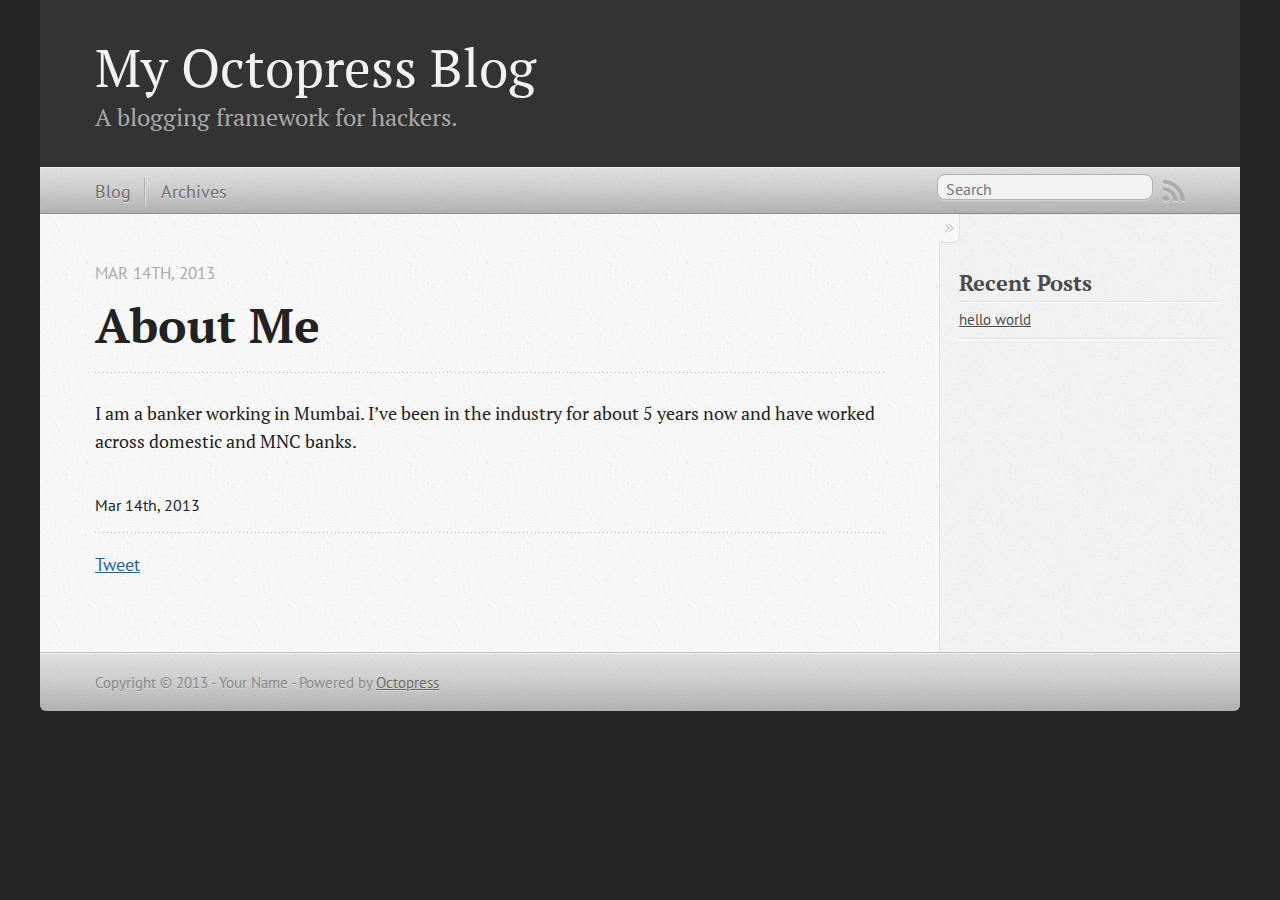
==== about-me/index.html @ 6d22d5fd "Site updated at 2013-03-14 14:47:26 UTC" ====
<!DOCTYPE html>
<!--[if IEMobile 7 ]><html class="no-js iem7"><![endif]-->
<!--[if lt IE 9]><html class="no-js lte-ie8"><![endif]-->
<!--[if (gt IE 8)|(gt IEMobile 7)|!(IEMobile)|!(IE)]><!--><html class="no-js" lang="en"><!--<![endif]-->
<head>
  <meta charset="utf-8">
  <title>About Me - My Octopress Blog</title>
  <meta name="author" content="Your Name">

  
  <meta name="description" content="About Me Mar 14th, 2013 I am a banker working in Mumbai. I&#8217;ve been in the industry for about 5 years now and have worked across
domestic and &hellip;">
  

  <!-- http://t.co/dKP3o1e -->
  <meta name="HandheldFriendly" content="True">
  <meta name="MobileOptimized" content="320">
  <meta name="viewport" content="width=device-width, initial-scale=1">

  
  <link rel="canonical" href="http://amp101.github.com/about-me">
  <link href="/favicon.png" rel="icon">
  <link href="/stylesheets/screen.css" media="screen, projection" rel="stylesheet" type="text/css">
  <link href="/atom.xml" rel="alternate" title="My Octopress Blog" type="application/atom+xml">
  <script src="/javascripts/modernizr-2.0.js"></script>
  <script src="//ajax.googleapis.com/ajax/libs/jquery/1.9.1/jquery.min.js"></script>
  <script>!window.jQuery && document.write(unescape('%3Cscript src="./javascripts/lib/jquery.min.js"%3E%3C/script%3E'))</script>
  <script src="/javascripts/octopress.js" type="text/javascript"></script>
  <!--Fonts from Google"s Web font directory at http://google.com/webfonts -->
<link href="http://fonts.googleapis.com/css?family=PT+Serif:regular,italic,bold,bolditalic" rel="stylesheet" type="text/css">
<link href="http://fonts.googleapis.com/css?family=PT+Sans:regular,italic,bold,bolditalic" rel="stylesheet" type="text/css">

  

</head>

<body   >
  <header role="banner"><hgroup>
  <h1><a href="/">My Octopress Blog</a></h1>
  
    <h2>A blogging framework for hackers.</h2>
  
</hgroup>

</header>
  <nav role="navigation"><ul class="subscription" data-subscription="rss">
  <li><a href="/atom.xml" rel="subscribe-rss" title="subscribe via RSS">RSS</a></li>
  
</ul>
  
<form action="http://google.com/search" method="get">
  <fieldset role="search">
    <input type="hidden" name="q" value="site:amp101.github.com" />
    <input class="search" type="text" name="q" results="0" placeholder="Search"/>
  </fieldset>
</form>
  
<ul class="main-navigation">
  <li><a href="/">Blog</a></li>
  <li><a href="/blog/archives">Archives</a></li>
</ul>

</nav>
  <div id="main">
    <div id="content">
      <div>
<article role="article">
  
  <header>
    <h1 class="entry-title">About Me</h1>
    <p class="meta">








  


<time datetime="2013-03-14T20:15:00+05:30" pubdate data-updated="true">Mar 14<span>th</span>, 2013</time></p>
  </header>
  
  <p>I am a banker working in Mumbai. I&#8217;ve been in the industry for about 5 years now and have worked across
domestic and MNC banks.</p>

  
    <footer>
      <p class="meta">
        
        








  


<time datetime="2013-03-14T20:15:00+05:30" pubdate data-updated="true">Mar 14<span>th</span>, 2013</time>
        
      </p>
      
        <div class="sharing">
  
  <a href="http://twitter.com/share" class="twitter-share-button" data-url="http://amp101.github.com/about-me/index.html" data-via="" data-counturl="http://amp101.github.com/about-me/index.html" >Tweet</a>
  
  
  
</div>

      
    </footer>
  
</article>

</div>

<aside class="sidebar">
  
    <section>
  <h1>Recent Posts</h1>
  <ul id="recent_posts">
    
      <li class="post">
        <a href="/blog/2013/03/14/hello-world/">hello world</a>
      </li>
    
  </ul>
</section>





  
</aside>


    </div>
  </div>
  <footer role="contentinfo"><p>
  Copyright &copy; 2013 - Your Name -
  <span class="credit">Powered by <a href="http://octopress.org">Octopress</a></span>
</p>

</footer>
  







  <script type="text/javascript">
    (function(){
      var twitterWidgets = document.createElement('script');
      twitterWidgets.type = 'text/javascript';
      twitterWidgets.async = true;
      twitterWidgets.src = 'http://platform.twitter.com/widgets.js';
      document.getElementsByTagName('head')[0].appendChild(twitterWidgets);
    })();
  </script>





</body>
</html>
---- stylesheets/screen.css ----
html,body,div,span,applet,object,iframe,h1,h2,h3,h4,h5,h6,p,blockquote,pre,a,abbr,acronym,address,big,cite,code,del,dfn,em,img,ins,kbd,q,s,samp,small,strike,strong,sub,sup,tt,var,b,u,i,center,dl,dt,dd,ol,ul,li,fieldset,form,label,legend,table,caption,tbody,tfoot,thead,tr,th,td,article,aside,canvas,details,embed,figure,figcaption,footer,header,hgroup,menu,nav,output,ruby,section,summary,time,mark,audio,video{margin:0;padding:0;border:0;font:inherit;font-size:100%;vertical-align:baseline}html{line-height:1}ol,ul{list-style:none}table{border-collapse:collapse;border-spacing:0}caption,th,td{text-align:left;font-weight:normal;vertical-align:middle}q,blockquote{quotes:none}q:before,q:after,blockquote:before,blockquote:after{content:"";content:none}a img{border:none}article,aside,details,figcaption,figure,footer,header,hgroup,menu,nav,section,summary{display:block}article,aside,details,figcaption,figure,footer,header,hgroup,menu,nav,section,summary{display:block}a{color:#1863a1}a:visited{color:#751590}a:focus{color:#0181eb}a:hover{color:#0181eb}a:active{color:#01579f}aside.sidebar a{color:#1863a1}aside.sidebar a:focus{color:#0181eb}aside.sidebar a:hover{color:#0181eb}aside.sidebar a:active{color:#01579f}a{-webkit-transition:color 0.3s;-moz-transition:color 0.3s;-o-transition:color 0.3s;transition:color 0.3s}html{background:#252525 url('/images/line-tile.png?1363196735') top left}body>div{background:#f2f2f2 url('/images/noise.png?1363196735') top left;border-bottom:1px solid #bfbfbf}body>div>div{background:#f8f8f8 url('/images/noise.png?1363196735') top left;border-right:1px solid #e0e0e0}.heading,body>header h1,h1,h2,h3,h4,h5,h6{font-family:"PT Serif","Georgia","Helvetica Neue",Arial,sans-serif}.sans,body>header h2,article header p.meta,article>footer,#content .blog-index footer,html .gist .gist-file .gist-meta,#blog-archives a.category,#blog-archives time,aside.sidebar section,body>footer{font-family:"PT Sans","Helvetica Neue",Arial,sans-serif}.serif,body,#content .blog-index a[rel=full-article]{font-family:"PT Serif",Georgia,Times,"Times New Roman",serif}.mono,pre,code,tt,p code,li code{font-family:Menlo,Monaco,"Andale Mono","lucida console","Courier New",monospace}body>header h1{font-size:2.2em;font-family:"PT Serif","Georgia","Helvetica Neue",Arial,sans-serif;font-weight:normal;line-height:1.2em;margin-bottom:0.6667em}body>header h2{font-family:"PT Serif","Georgia","Helvetica Neue",Arial,sans-serif}body{line-height:1.5em;color:#222}h1{font-size:2.2em;line-height:1.2em}@media only screen and (min-width: 992px){body{font-size:1.15em}h1{font-size:2.6em;line-height:1.2em}}h1,h2,h3,h4,h5,h6{text-rendering:optimizelegibility;margin-bottom:1em;font-weight:bold}h2,section h1{font-size:1.5em}h3,section h2,section section h1{font-size:1.3em}h4,section h3,section section h2,section section section h1{font-size:1em}h5,section h4,section section h3{font-size:.9em}h6,section h5,section section h4,section section section h3{font-size:.8em}p,article blockquote,ul,ol{margin-bottom:1.5em}ul{list-style-type:disc}ul ul{list-style-type:circle;margin-bottom:0px}ul ul ul{list-style-type:square;margin-bottom:0px}ol{list-style-type:decimal}ol ol{list-style-type:lower-alpha;margin-bottom:0px}ol ol ol{list-style-type:lower-roman;margin-bottom:0px}ul,ul ul,ul ol,ol,ol ul,ol ol{margin-left:1.3em}ul ul,ul ol,ol ul,ol ol{margin-bottom:0em}strong{font-weight:bold}em{font-style:italic}sup,sub{font-size:0.8em;position:relative;display:inline-block}sup{top:-0.5em}sub{bottom:-0.5em}q{font-style:italic}q:before{content:"\201C"}q:after{content:"\201D"}em,dfn{font-style:italic}strong,dfn{font-weight:bold}del,s{text-decoration:line-through}abbr,acronym{border-bottom:1px dotted;cursor:help}sub,sup{line-height:0}hr{margin-bottom:0.2em}small{font-size:.8em}big{font-size:1.2em}article blockquote{font-style:italic;position:relative;font-size:1.2em;line-height:1.5em;padding-left:1em;border-left:4px solid rgba(170,170,170,0.5)}article blockquote cite{font-style:italic}article blockquote cite a{color:#aaa !important;word-wrap:break-word}article blockquote cite:before{content:'\2014';padding-right:.3em;padding-left:.3em;color:#aaa}@media only screen and (min-width: 992px){article blockquote{padding-left:1.5em;border-left-width:4px}}.pullquote-right:before,.pullquote-left:before{padding:0;border:none;content:attr(data-pullquote);float:right;width:45%;margin:.5em 0 1em 1.5em;position:relative;top:7px;font-size:1.4em;line-height:1.45em}.pullquote-left:before{float:left;margin:.5em 1.5em 1em 0}.force-wrap,article a,aside.sidebar a{white-space:-moz-pre-wrap;white-space:-pre-wrap;white-space:-o-pre-wrap;white-space:pre-wrap;word-wrap:break-word}.group,body>header,body>nav,body>footer,body #content>article,body #content>div>article,body #content>div>section,body div.pagination,aside.sidebar,#main,#content,.sidebar{*zoom:1}.group:after,body>header:after,body>nav:after,body>footer:after,body #content>article:after,body #content>div>article:after,body #content>div>section:after,body div.pagination:after,aside.sidebar:after,#main:after,#content:after,.sidebar:after{content:"";display:table;clear:both}body{-webkit-text-size-adjust:none;max-width:1200px;position:relative;margin:0 auto}body>header,body>nav,body>footer,body #content>article,body #content>div>article,body #content>div>section{padding-left:18px;padding-right:18px}@media only screen and (min-width: 480px){body>header,body>nav,body>footer,body #content>article,body #content>div>article,body #content>div>section{padding-left:25px;padding-right:25px}}@media only screen and (min-width: 768px){body>header,body>nav,body>footer,body #content>article,body #content>div>article,body #content>div>section{padding-left:35px;padding-right:35px}}@media only screen and (min-width: 992px){body>header,body>nav,body>footer,body #content>article,body #content>div>article,body #content>div>section{padding-left:55px;padding-right:55px}}body div.pagination{margin-left:18px;margin-right:18px}@media only screen and (min-width: 480px){body div.pagination{margin-left:25px;margin-right:25px}}@media only screen and (min-width: 768px){body div.pagination{margin-left:35px;margin-right:35px}}@media only screen and (min-width: 992px){body div.pagination{margin-left:55px;margin-right:55px}}body>header{font-size:1em;padding-top:1.5em;padding-bottom:1.5em}#content{overflow:hidden}#content>div,#content>article{width:100%}aside.sidebar{float:none;padding:0 18px 1px;background-color:#f7f7f7;border-top:1px solid #e0e0e0}.flex-content,article img,article video,article .flash-video,aside.sidebar img{max-width:100%;height:auto}.basic-alignment.left,article img.left,article video.left,article .left.flash-video,aside.sidebar img.left{float:left;margin-right:1.5em}.basic-alignment.right,article img.right,article video.right,article .right.flash-video,aside.sidebar img.right{float:right;margin-left:1.5em}.basic-alignment.center,article img.center,article video.center,article .center.flash-video,aside.sidebar img.center{display:block;margin:0 auto 1.5em}.basic-alignment.left,article img.left,article video.left,article .left.flash-video,aside.sidebar img.left,.basic-alignment.right,article img.right,article video.right,article .right.flash-video,aside.sidebar img.right{margin-bottom:.8em}.toggle-sidebar,.no-sidebar .toggle-sidebar{display:none}@media only screen and (min-width: 750px){body.sidebar-footer aside.sidebar{float:none;width:auto;clear:left;margin:0;padding:0 35px 1px;background-color:#f7f7f7;border-top:1px solid #eaeaea}body.sidebar-footer aside.sidebar section.odd,body.sidebar-footer aside.sidebar section.even{float:left;width:48%}body.sidebar-footer aside.sidebar section.odd{margin-left:0}body.sidebar-footer aside.sidebar section.even{margin-left:4%}body.sidebar-footer aside.sidebar.thirds section{width:30%;margin-left:5%}body.sidebar-footer aside.sidebar.thirds section.first{margin-left:0;clear:both}}body.sidebar-footer #content{margin-right:0px}body.sidebar-footer .toggle-sidebar{display:none}@media only screen and (min-width: 550px){body>header{font-size:1em}}@media only screen and (min-width: 750px){aside.sidebar{float:none;width:auto;clear:left;margin:0;padding:0 35px 1px;background-color:#f7f7f7;border-top:1px solid #eaeaea}aside.sidebar section.odd,aside.sidebar section.even{float:left;width:48%}aside.sidebar section.odd{margin-left:0}aside.sidebar section.even{margin-left:4%}aside.sidebar.thirds section{width:30%;margin-left:5%}aside.sidebar.thirds section.first{margin-left:0;clear:both}}@media only screen and (min-width: 768px){body{-webkit-text-size-adjust:auto}body>header{font-size:1.2em}#main{padding:0;margin:0 auto}#content{overflow:visible;margin-right:240px;position:relative}.no-sidebar #content{margin-right:0;border-right:0}.collapse-sidebar #content{margin-right:20px}#content>div,#content>article{padding-top:17.5px;padding-bottom:17.5px;float:left}aside.sidebar{width:210px;padding:0 15px 15px;background:none;clear:none;float:left;margin:0 -100% 0 0}aside.sidebar section{width:auto;margin-left:0}aside.sidebar section.odd,aside.sidebar section.even{float:none;width:auto;margin-left:0}.collapse-sidebar aside.sidebar{float:none;width:auto;clear:left;margin:0;padding:0 35px 1px;background-color:#f7f7f7;border-top:1px solid #eaeaea}.collapse-sidebar aside.sidebar section.odd,.collapse-sidebar aside.sidebar section.even{float:left;width:48%}.collapse-sidebar aside.sidebar section.odd{margin-left:0}.collapse-sidebar aside.sidebar section.even{margin-left:4%}.collapse-sidebar aside.sidebar.thirds section{width:30%;margin-left:5%}.collapse-sidebar aside.sidebar.thirds section.first{margin-left:0;clear:both}}@media only screen and (min-width: 992px){body>header{font-size:1.3em}#content{margin-right:300px}#content>div,#content>article{padding-top:27.5px;padding-bottom:27.5px}aside.sidebar{width:260px;padding:1.2em 20px 20px}.collapse-sidebar aside.sidebar{padding-left:55px;padding-right:55px}}@media only screen and (min-width: 768px){ul,ol{margin-left:0}}body>header{background:#333}body>header h1{display:inline-block;margin:0}body>header h1 a,body>header h1 a:visited,body>header h1 a:hover{color:#f2f2f2;text-decoration:none}body>header h2{margin:.2em 0 0;font-size:1em;color:#aaa;font-weight:normal}body>nav{position:relative;background-color:#ccc;background:url('/images/noise.png?1363196735'),-webkit-gradient(linear, 50% 0%, 50% 100%, color-stop(0%, #e0e0e0), color-stop(50%, #cccccc), color-stop(100%, #b0b0b0));background:url('/images/noise.png?1363196735'),-webkit-linear-gradient(#e0e0e0,#cccccc,#b0b0b0);background:url('/images/noise.png?1363196735'),-moz-linear-gradient(#e0e0e0,#cccccc,#b0b0b0);background:url('/images/noise.png?1363196735'),-o-linear-gradient(#e0e0e0,#cccccc,#b0b0b0);background:url('/images/noise.png?1363196735'),linear-gradient(#e0e0e0,#cccccc,#b0b0b0);border-top:1px solid #f2f2f2;border-bottom:1px solid #8c8c8c;padding-top:.35em;padding-bottom:.35em}body>nav form{-webkit-background-clip:padding;-moz-background-clip:padding;background-clip:padding-box;margin:0;padding:0}body>nav form .search{padding:.3em .5em 0;font-size:.85em;font-family:"PT Sans","Helvetica Neue",Arial,sans-serif;line-height:1.1em;width:95%;-webkit-border-radius:0.5em;-moz-border-radius:0.5em;-ms-border-radius:0.5em;-o-border-radius:0.5em;border-radius:0.5em;-webkit-background-clip:padding;-moz-background-clip:padding;background-clip:padding-box;-webkit-box-shadow:#d1d1d1 0 1px;-moz-box-shadow:#d1d1d1 0 1px;box-shadow:#d1d1d1 0 1px;background-color:#f2f2f2;border:1px solid #b3b3b3;color:#888}body>nav form .search:focus{color:#444;border-color:#80b1df;-webkit-box-shadow:#80b1df 0 0 4px,#80b1df 0 0 3px inset;-moz-box-shadow:#80b1df 0 0 4px,#80b1df 0 0 3px inset;box-shadow:#80b1df 0 0 4px,#80b1df 0 0 3px inset;background-color:#fff;outline:none}body>nav fieldset[role=search]{float:right;width:48%}body>nav fieldset.mobile-nav{float:left;width:48%}body>nav fieldset.mobile-nav select{width:100%;font-size:.8em;border:1px solid #888}body>nav ul{display:none}@media only screen and (min-width: 550px){body>nav{font-size:.9em}body>nav ul{margin:0;padding:0;border:0;overflow:hidden;*zoom:1;float:left;display:block;padding-top:.15em}body>nav ul li{list-style-image:none;list-style-type:none;margin-left:0;white-space:nowrap;display:inline;float:left;padding-left:0;padding-right:0}body>nav ul li:first-child,body>nav ul li.first{padding-left:0}body>nav ul li:last-child{padding-right:0}body>nav ul li.last{padding-right:0}body>nav ul.subscription{margin-left:.8em;float:right}body>nav ul.subscription li:last-child a{padding-right:0}body>nav ul li{margin:0}body>nav a{color:#6b6b6b;font-family:"PT Sans","Helvetica Neue",Arial,sans-serif;text-shadow:#ebebeb 0 1px;float:left;text-decoration:none;font-size:1.1em;padding:.1em 0;line-height:1.5em}body>nav a:visited{color:#6b6b6b}body>nav a:hover{color:#2b2b2b}body>nav li+li{border-left:1px solid #b0b0b0;margin-left:.8em}body>nav li+li a{padding-left:.8em;border-left:1px solid #dedede}body>nav form{float:right;text-align:left;padding-left:.8em;width:175px}body>nav form .search{width:93%;font-size:.95em;line-height:1.2em}body>nav ul[data-subscription$=email]+form{width:97px}body>nav ul[data-subscription$=email]+form .search{width:91%}body>nav fieldset.mobile-nav{display:none}body>nav fieldset[role=search]{width:99%}}@media only screen and (min-width: 992px){body>nav form{width:215px}body>nav ul[data-subscription$=email]+form{width:147px}}.no-placeholder body>nav .search{background:#f2f2f2 url('/images/search.png?1363196735') 0.3em 0.25em no-repeat;text-indent:1.3em}@media only screen and (min-width: 550px){.maskImage body>nav ul[data-subscription$=email]+form{width:123px}}@media only screen and (min-width: 992px){.maskImage body>nav ul[data-subscription$=email]+form{width:173px}}.maskImage ul.subscription{position:relative;top:.2em}.maskImage ul.subscription li,.maskImage ul.subscription a{border:0;padding:0}.maskImage a[rel=subscribe-rss]{position:relative;top:0px;text-indent:-999999em;background-color:#dedede;border:0;padding:0}.maskImage a[rel=subscribe-rss],.maskImage a[rel=subscribe-rss]:after{-webkit-mask-image:url('/images/rss.png?1363196735');-moz-mask-image:url('/images/rss.png?1363196735');-ms-mask-image:url('/images/rss.png?1363196735');-o-mask-image:url('/images/rss.png?1363196735');mask-image:url('/images/rss.png?1363196735');-webkit-mask-repeat:no-repeat;-moz-mask-repeat:no-repeat;-ms-mask-repeat:no-repeat;-o-mask-repeat:no-repeat;mask-repeat:no-repeat;width:22px;height:22px}.maskImage a[rel=subscribe-rss]:after{content:"";position:absolute;top:-1px;left:0;background-color:#ababab}.maskImage a[rel=subscribe-rss]:hover:after{background-color:#9e9e9e}.maskImage a[rel=subscribe-email]{position:relative;top:0px;text-indent:-999999em;background-color:#dedede;border:0;padding:0}.maskImage a[rel=subscribe-email],.maskImage a[rel=subscribe-email]:after{-webkit-mask-image:url('/images/email.png?1363196735');-moz-mask-image:url('/images/email.png?1363196735');-ms-mask-image:url('/images/email.png?1363196735');-o-mask-image:url('/images/email.png?1363196735');mask-image:url('/images/email.png?1363196735');-webkit-mask-repeat:no-repeat;-moz-mask-repeat:no-repeat;-ms-mask-repeat:no-repeat;-o-mask-repeat:no-repeat;mask-repeat:no-repeat;width:28px;height:22px}.maskImage a[rel=subscribe-email]:after{content:"";position:absolute;top:-1px;left:0;background-color:#ababab}.maskImage a[rel=subscribe-email]:hover:after{background-color:#9e9e9e}article{padding-top:1em}article header{position:relative;padding-top:2em;padding-bottom:1em;margin-bottom:1em;background:url('[data-uri]') bottom left repeat-x}article header h1{margin:0}article header h1 a{text-decoration:none}article header h1 a:hover{text-decoration:underline}article header p{font-size:.9em;color:#aaa;margin:0}article header p.meta{text-transform:uppercase;position:absolute;top:0}@media only screen and (min-width: 768px){article header{margin-bottom:1.5em;padding-bottom:1em;background:url('[data-uri]') bottom left repeat-x}}article h2{padding-top:0.8em;background:url('[data-uri]') top left repeat-x}.entry-content article h2:first-child,article header+h2{padding-top:0}article h2:first-child,article header+h2{background:none}article .feature{padding-top:.5em;margin-bottom:1em;padding-bottom:1em;background:url('[data-uri]') bottom left repeat-x;font-size:2.0em;font-style:italic;line-height:1.3em}article img,article video,article .flash-video{-webkit-border-radius:0.3em;-moz-border-radius:0.3em;-ms-border-radius:0.3em;-o-border-radius:0.3em;border-radius:0.3em;-webkit-box-shadow:rgba(0,0,0,0.15) 0 1px 4px;-moz-box-shadow:rgba(0,0,0,0.15) 0 1px 4px;box-shadow:rgba(0,0,0,0.15) 0 1px 4px;-webkit-box-sizing:border-box;-moz-box-sizing:border-box;box-sizing:border-box;border:#fff 0.5em solid}article video,article .flash-video{margin:0 auto 1.5em}article video{display:block;width:100%}article .flash-video>div{position:relative;display:block;padding-bottom:56.25%;padding-top:1px;height:0;overflow:hidden}article .flash-video>div iframe,article .flash-video>div object,article .flash-video>div embed{position:absolute;top:0;left:0;width:100%;height:100%}article>footer{padding-bottom:2.5em;margin-top:2em}article>footer p.meta{margin-bottom:.8em;font-size:.85em;clear:both;overflow:hidden}.blog-index article+article{background:url('[data-uri]') top left repeat-x}#content .blog-index{padding-top:0;padding-bottom:0}#content .blog-index article{padding-top:2em}#content .blog-index article header{background:none;padding-bottom:0}#content .blog-index article h1{font-size:2.2em}#content .blog-index article h1 a{color:inherit}#content .blog-index article h1 a:hover{color:#0181eb}#content .blog-index a[rel=full-article]{background:#ebebeb;display:inline-block;padding:.4em .8em;margin-right:.5em;text-decoration:none;color:#666;-webkit-transition:background-color 0.5s;-moz-transition:background-color 0.5s;-o-transition:background-color 0.5s;transition:background-color 0.5s}#content .blog-index a[rel=full-article]:hover{background:#0181eb;text-shadow:none;color:#f8f8f8}#content .blog-index footer{margin-top:1em}.separator,article>footer .byline+time:before,article>footer time+time:before,article>footer .comments:before,article>footer .byline ~ .categories:before{content:"\2022 ";padding:0 .4em 0 .2em;display:inline-block}#content div.pagination{text-align:center;font-size:.95em;position:relative;background:url('[data-uri]') top left repeat-x;padding-top:1.5em;padding-bottom:1.5em}#content div.pagination a{text-decoration:none;color:#aaa}#content div.pagination a.prev{position:absolute;left:0}#content div.pagination a.next{position:absolute;right:0}#content div.pagination a:hover{color:#0181eb}#content div.pagination a[href*=archive]:before,#content div.pagination a[href*=archive]:after{content:'\2014';padding:0 .3em}p.meta+.sharing{padding-top:1em;padding-left:0;background:url('[data-uri]') top left repeat-x}#fb-root{display:none}.highlight,html .gist .gist-file .gist-syntax .gist-highlight{border:1px solid #05232b !important}.highlight table td.code,html .gist .gist-file .gist-syntax .gist-highlight table td.code{width:100%}.highlight .line-numbers,html .gist .gist-file .gist-syntax .highlight .line_numbers{text-align:right;font-size:13px;line-height:1.45em;background:#073642 url('/images/noise.png?1363196735') top left !important;border-right:1px solid #00232c !important;-webkit-box-shadow:#083e4b -1px 0 inset;-moz-box-shadow:#083e4b -1px 0 inset;box-shadow:#083e4b -1px 0 inset;text-shadow:#021014 0 -1px;padding:.8em !important;-webkit-border-radius:0;-moz-border-radius:0;-ms-border-radius:0;-o-border-radius:0;border-radius:0}.highlight .line-numbers span,html .gist .gist-file .gist-syntax .highlight .line_numbers span{color:#586e75 !important}figure.code,.gist-file,pre{-webkit-box-shadow:rgba(0,0,0,0.06) 0 0 10px;-moz-box-shadow:rgba(0,0,0,0.06) 0 0 10px;box-shadow:rgba(0,0,0,0.06) 0 0 10px}figure.code .highlight pre,.gist-file .highlight pre,pre .highlight pre{-webkit-box-shadow:none;-moz-box-shadow:none;box-shadow:none}.gist .highlight *::-moz-selection,figure.code .highlight *::-moz-selection{background:#386774;color:inherit;text-shadow:#002b36 0 1px}.gist .highlight *::-webkit-selection,figure.code .highlight *::-webkit-selection{background:#386774;color:inherit;text-shadow:#002b36 0 1px}.gist .highlight *::selection,figure.code .highlight *::selection{background:#386774;color:inherit;text-shadow:#002b36 0 1px}html .gist .gist-file{margin-bottom:1.8em;position:relative;border:none;padding-top:26px !important}html .gist .gist-file .highlight{margin-bottom:0}html .gist .gist-file .gist-syntax{border-bottom:0 !important;background:none !important}html .gist .gist-file .gist-syntax .gist-highlight{background:#002b36 !important}html .gist .gist-file .gist-syntax .highlight pre{padding:0}html .gist .gist-file .gist-meta{padding:.6em 0.8em;border:1px solid #083e4b !important;color:#586e75;font-size:.7em !important;background:#073642 url('/images/noise.png?1363196735') top left;line-height:1.5em}html .gist .gist-file .gist-meta a{color:#75878b !important;text-decoration:none}html .gist .gist-file .gist-meta a:hover{text-decoration:underline}html .gist .gist-file .gist-meta a:hover{color:#93a1a1 !important}html .gist .gist-file .gist-meta a[href*='#file']{position:absolute;top:0;left:0;right:-10px;color:#474747 !important}html .gist .gist-file .gist-meta a[href*='#file']:hover{color:#1863a1 !important}html .gist .gist-file .gist-meta a[href*=raw]{top:.4em}pre{background:#002b36 url('/images/noise.png?1363196735') top left;-webkit-border-radius:0.4em;-moz-border-radius:0.4em;-ms-border-radius:0.4em;-o-border-radius:0.4em;border-radius:0.4em;border:1px solid #05232b;line-height:1.45em;font-size:13px;margin-bottom:2.1em;padding:.8em 1em;color:#93a1a1;overflow:auto}h3.filename+pre{-moz-border-radius-topleft:0px;-webkit-border-top-left-radius:0px;border-top-left-radius:0px;-moz-border-radius-topright:0px;-webkit-border-top-right-radius:0px;border-top-right-radius:0px}p code,li code{display:inline-block;white-space:no-wrap;background:#fff;font-size:.8em;line-height:1.5em;color:#555;border:1px solid #ddd;-webkit-border-radius:0.4em;-moz-border-radius:0.4em;-ms-border-radius:0.4em;-o-border-radius:0.4em;border-radius:0.4em;padding:0 .3em;margin:-1px 0}p pre code,li pre code{font-size:1em !important;background:none;border:none}.pre-code,html .gist .gist-file .gist-syntax .highlight pre,.highlight code{font-family:Menlo,Monaco,"Andale Mono","lucida console","Courier New",monospace !important;overflow:scroll;overflow-y:hidden;display:block;padding:.8em;overflow-x:auto;line-height:1.45em;background:#002b36 url('/images/noise.png?1363196735') top left !important;color:#93a1a1 !important}.pre-code span,html .gist .gist-file .gist-syntax .highlight pre span,.highlight code span{color:#93a1a1 !important}.pre-code span,html .gist .gist-file .gist-syntax .highlight pre span,.highlight code span{font-style:normal !important;font-weight:normal !important}.pre-code .c,html .gist .gist-file .gist-syntax .highlight pre .c,.highlight code .c{color:#586e75 !important;font-style:italic !important}.pre-code .cm,html .gist .gist-file .gist-syntax .highlight pre .cm,.highlight code .cm{color:#586e75 !important;font-style:italic !important}.pre-code .cp,html .gist .gist-file .gist-syntax .highlight pre .cp,.highlight code .cp{color:#586e75 !important;font-style:italic !important}.pre-code .c1,html .gist .gist-file .gist-syntax .highlight pre .c1,.highlight code .c1{color:#586e75 !important;font-style:italic !important}.pre-code .cs,html .gist .gist-file .gist-syntax .highlight pre .cs,.highlight code .cs{color:#586e75 !important;font-weight:bold !important;font-style:italic !important}.pre-code .err,html .gist .gist-file .gist-syntax .highlight pre .err,.highlight code .err{color:#dc322f !important;background:none !important}.pre-code .k,html .gist .gist-file .gist-syntax .highlight pre .k,.highlight code .k{color:#cb4b16 !important}.pre-code .o,html .gist .gist-file .gist-syntax .highlight pre .o,.highlight code .o{color:#93a1a1 !important;font-weight:bold !important}.pre-code .p,html .gist .gist-file .gist-syntax .highlight pre .p,.highlight code .p{color:#93a1a1 !important}.pre-code .ow,html .gist .gist-file .gist-syntax .highlight pre .ow,.highlight code .ow{color:#2aa198 !important;font-weight:bold !important}.pre-code .gd,html .gist .gist-file .gist-syntax .highlight pre .gd,.highlight code .gd{color:#93a1a1 !important;background-color:#372c34 !important;display:inline-block}.pre-code .gd .x,html .gist .gist-file .gist-syntax .highlight pre .gd .x,.highlight code .gd .x{color:#93a1a1 !important;background-color:#4d2d33 !important;display:inline-block}.pre-code .ge,html .gist .gist-file .gist-syntax .highlight pre .ge,.highlight code .ge{color:#93a1a1 !important;font-style:italic !important}.pre-code .gh,html .gist .gist-file .gist-syntax .highlight pre .gh,.highlight code .gh{color:#586e75 !important}.pre-code .gi,html .gist .gist-file .gist-syntax .highlight pre .gi,.highlight code .gi{color:#93a1a1 !important;background-color:#1a412b !important;display:inline-block}.pre-code .gi .x,html .gist .gist-file .gist-syntax .highlight pre .gi .x,.highlight code .gi .x{color:#93a1a1 !important;background-color:#355720 !important;display:inline-block}.pre-code .gs,html .gist .gist-file .gist-syntax .highlight pre .gs,.highlight code .gs{color:#93a1a1 !important;font-weight:bold !important}.pre-code .gu,html .gist .gist-file .gist-syntax .highlight pre .gu,.highlight code .gu{color:#6c71c4 !important}.pre-code .kc,html .gist .gist-file .gist-syntax .highlight pre .kc,.highlight code .kc{color:#859900 !important;font-weight:bold !important}.pre-code .kd,html .gist .gist-file .gist-syntax .highlight pre .kd,.highlight code .kd{color:#268bd2 !important}.pre-code .kp,html .gist .gist-file .gist-syntax .highlight pre .kp,.highlight code .kp{color:#cb4b16 !important;font-weight:bold !important}.pre-code .kr,html .gist .gist-file .gist-syntax .highlight pre .kr,.highlight code .kr{color:#d33682 !important;font-weight:bold !important}.pre-code .kt,html .gist .gist-file .gist-syntax .highlight pre .kt,.highlight code .kt{color:#2aa198 !important}.pre-code .n,html .gist .gist-file .gist-syntax .highlight pre .n,.highlight code .n{color:#268bd2 !important}.pre-code .na,html .gist .gist-file .gist-syntax .highlight pre .na,.highlight code .na{color:#268bd2 !important}.pre-code .nb,html .gist .gist-file .gist-syntax .highlight pre .nb,.highlight code .nb{color:#859900 !important}.pre-code .nc,html .gist .gist-file .gist-syntax .highlight pre .nc,.highlight code .nc{color:#d33682 !important}.pre-code .no,html .gist .gist-file .gist-syntax .highlight pre .no,.highlight code .no{color:#b58900 !important}.pre-code .nl,html .gist .gist-file .gist-syntax .highlight pre .nl,.highlight code .nl{color:#859900 !important}.pre-code .ne,html .gist .gist-file .gist-syntax .highlight pre .ne,.highlight code .ne{color:#268bd2 !important;font-weight:bold !important}.pre-code .nf,html .gist .gist-file .gist-syntax .highlight pre .nf,.highlight code .nf{color:#268bd2 !important;font-weight:bold !important}.pre-code .nn,html .gist .gist-file .gist-syntax .highlight pre .nn,.highlight code .nn{color:#b58900 !important}.pre-code .nt,html .gist .gist-file .gist-syntax .highlight pre .nt,.highlight code .nt{color:#268bd2 !important;font-weight:bold !important}.pre-code .nx,html .gist .gist-file .gist-syntax .highlight pre .nx,.highlight code .nx{color:#b58900 !important}.pre-code .vg,html .gist .gist-file .gist-syntax .highlight pre .vg,.highlight code .vg{color:#268bd2 !important}.pre-code .vi,html .gist .gist-file .gist-syntax .highlight pre .vi,.highlight code .vi{color:#268bd2 !important}.pre-code .nv,html .gist .gist-file .gist-syntax .highlight pre .nv,.highlight code .nv{color:#268bd2 !important}.pre-code .mf,html .gist .gist-file .gist-syntax .highlight pre .mf,.highlight code .mf{color:#2aa198 !important}.pre-code .m,html .gist .gist-file .gist-syntax .highlight pre .m,.highlight code .m{color:#2aa198 !important}.pre-code .mh,html .gist .gist-file .gist-syntax .highlight pre .mh,.highlight code .mh{color:#2aa198 !important}.pre-code .mi,html .gist .gist-file .gist-syntax .highlight pre .mi,.highlight code .mi{color:#2aa198 !important}.pre-code .s,html .gist .gist-file .gist-syntax .highlight pre .s,.highlight code .s{color:#2aa198 !important}.pre-code .sd,html .gist .gist-file .gist-syntax .highlight pre .sd,.highlight code .sd{color:#2aa198 !important}.pre-code .s2,html .gist .gist-file .gist-syntax .highlight pre .s2,.highlight code .s2{color:#2aa198 !important}.pre-code .se,html .gist .gist-file .gist-syntax .highlight pre .se,.highlight code .se{color:#dc322f !important}.pre-code .si,html .gist .gist-file .gist-syntax .highlight pre .si,.highlight code .si{color:#268bd2 !important}.pre-code .sr,html .gist .gist-file .gist-syntax .highlight pre .sr,.highlight code .sr{color:#2aa198 !important}.pre-code .s1,html .gist .gist-file .gist-syntax .highlight pre .s1,.highlight code .s1{color:#2aa198 !important}.pre-code div .gd,html .gist .gist-file .gist-syntax .highlight pre div .gd,.highlight code div .gd,.pre-code div .gd .x,html .gist .gist-file .gist-syntax .highlight pre div .gd .x,.highlight code div .gd .x,.pre-code div .gi,html .gist .gist-file .gist-syntax .highlight pre div .gi,.highlight code div .gi,.pre-code div .gi .x,html .gist .gist-file .gist-syntax .highlight pre div .gi .x,.highlight code div .gi .x{display:inline-block;width:100%}.highlight,.gist-highlight{margin-bottom:1.8em;background:#002b36;overflow-y:hidden;overflow-x:auto}.highlight pre,.gist-highlight pre{background:none;-webkit-border-radius:0px;-moz-border-radius:0px;-ms-border-radius:0px;-o-border-radius:0px;border-radius:0px;border:none;padding:0;margin-bottom:0}pre::-webkit-scrollbar,.highlight::-webkit-scrollbar,.gist-highlight::-webkit-scrollbar{height:.5em;background:rgba(255,255,255,0.15)}pre::-webkit-scrollbar-thumb:horizontal,.highlight::-webkit-scrollbar-thumb:horizontal,.gist-highlight::-webkit-scrollbar-thumb:horizontal{background:rgba(255,255,255,0.2);-webkit-border-radius:4px;border-radius:4px}.highlight code{background:#000}figure.code{background:none;padding:0;border:0;margin-bottom:1.5em}figure.code pre{margin-bottom:0}figure.code figcaption{position:relative}figure.code .highlight{margin-bottom:0}.code-title,html .gist .gist-file .gist-meta a[href*='#file'],h3.filename,figure.code figcaption{text-align:center;font-size:13px;line-height:2em;text-shadow:#cbcccc 0 1px 0;color:#474747;font-weight:normal;margin-bottom:0;-moz-border-radius-topleft:5px;-webkit-border-top-left-radius:5px;border-top-left-radius:5px;-moz-border-radius-topright:5px;-webkit-border-top-right-radius:5px;border-top-right-radius:5px;font-family:"Helvetica Neue", Arial, "Lucida Grande", "Lucida Sans Unicode", Lucida, sans-serif;background:#aaa url('/images/code_bg.png?1363196735') top repeat-x;border:1px solid #565656;border-top-color:#cbcbcb;border-left-color:#a5a5a5;border-right-color:#a5a5a5;border-bottom:0}.download-source,html .gist .gist-file .gist-meta a[href*=raw],figure.code figcaption a{position:absolute;right:.8em;text-decoration:none;color:#666 !important;z-index:1;font-size:13px;text-shadow:#cbcccc 0 1px 0;padding-left:3em}.download-source:hover,html .gist .gist-file .gist-meta a[href*=raw]:hover,figure.code figcaption a:hover{text-decoration:underline}#archive #content>div,#archive #content>div>article{padding-top:0}#blog-archives{color:#aaa}#blog-archives article{padding:1em 0 1em;position:relative;background:url('[data-uri]') bottom left repeat-x}#blog-archives article:last-child{background:none}#blog-archives article footer{padding:0;margin:0}#blog-archives h1{color:#222;margin-bottom:.3em}#blog-archives h2{display:none}#blog-archives h1{font-size:1.5em}#blog-archives h1 a{text-decoration:none;color:inherit;font-weight:normal;display:inline-block}#blog-archives h1 a:hover{text-decoration:underline}#blog-archives h1 a:hover{color:#0181eb}#blog-archives a.category,#blog-archives time{color:#aaa}#blog-archives .entry-content{display:none}#blog-archives time{font-size:.9em;line-height:1.2em}#blog-archives time .month,#blog-archives time .day{display:inline-block}#blog-archives time .month{text-transform:uppercase}#blog-archives p{margin-bottom:1em}#blog-archives a,#blog-archives .entry-content a{color:inherit}#blog-archives a:hover,#blog-archives .entry-content a:hover{color:#0181eb}#blog-archives a:hover{color:#0181eb}@media only screen and (min-width: 550px){#blog-archives article{margin-left:5em}#blog-archives h2{margin-bottom:.3em;font-weight:normal;display:inline-block;position:relative;top:-1px;float:left}#blog-archives h2:first-child{padding-top:.75em}#blog-archives time{position:absolute;text-align:right;left:0em;top:1.8em}#blog-archives .year{display:none}#blog-archives article{padding-left:4.5em;padding-bottom:.7em}#blog-archives a.category{line-height:1.1em}}#content>.category article{margin-left:0;padding-left:6.8em}#content>.category .year{display:inline}.side-shadow-border,aside.sidebar section h1,aside.sidebar li{-webkit-box-shadow:#fff 0 1px;-moz-box-shadow:#fff 0 1px;box-shadow:#fff 0 1px}aside.sidebar{overflow:hidden;color:#4b4b4b;text-shadow:#fff 0 1px}aside.sidebar section{font-size:.8em;line-height:1.4em;margin-bottom:1.5em}aside.sidebar section h1{margin:1.5em 0 0;padding-bottom:.2em;border-bottom:1px solid #e0e0e0}aside.sidebar section h1+p{padding-top:.4em}aside.sidebar img{-webkit-border-radius:0.3em;-moz-border-radius:0.3em;-ms-border-radius:0.3em;-o-border-radius:0.3em;border-radius:0.3em;-webkit-box-shadow:rgba(0,0,0,0.15) 0 1px 4px;-moz-box-shadow:rgba(0,0,0,0.15) 0 1px 4px;box-shadow:rgba(0,0,0,0.15) 0 1px 4px;-webkit-box-sizing:border-box;-moz-box-sizing:border-box;box-sizing:border-box;border:#fff 0.3em solid}aside.sidebar ul{margin-bottom:0.5em;margin-left:0}aside.sidebar li{list-style:none;padding:.5em 0;margin:0;border-bottom:1px solid #e0e0e0}aside.sidebar li p:last-child{margin-bottom:0}aside.sidebar a{color:inherit;-webkit-transition:color 0.5s;-moz-transition:color 0.5s;-o-transition:color 0.5s;transition:color 0.5s}aside.sidebar:hover a{color:#1863a1}aside.sidebar:hover a:hover{color:#0181eb}.aside-alt-link,#pinboard_linkroll .pin-tag{color:#7e7e7e}.aside-alt-link:hover,#pinboard_linkroll .pin-tag:hover{color:#0181eb}@media only screen and (min-width: 768px){.toggle-sidebar{outline:none;position:absolute;right:-10px;top:0;bottom:0;display:inline-block;text-decoration:none;color:#cecece;width:9px;cursor:pointer}.toggle-sidebar:hover{background:#e9e9e9;background:-webkit-gradient(linear, 0% 50%, 100% 50%, color-stop(0%, rgba(224,224,224,0.5)), color-stop(100%, rgba(224,224,224,0)));background:-webkit-linear-gradient(left, rgba(224,224,224,0.5),rgba(224,224,224,0));background:-moz-linear-gradient(left, rgba(224,224,224,0.5),rgba(224,224,224,0));background:-o-linear-gradient(left, rgba(224,224,224,0.5),rgba(224,224,224,0));background:linear-gradient(left, rgba(224,224,224,0.5),rgba(224,224,224,0))}.toggle-sidebar:after{position:absolute;right:-11px;top:0;width:20px;font-size:1.2em;line-height:1.1em;padding-bottom:.15em;-moz-border-radius-bottomright:0.3em;-webkit-border-bottom-right-radius:0.3em;border-bottom-right-radius:0.3em;text-align:center;background:#f8f8f8 url('/images/noise.png?1363196735') top left;border-bottom:1px solid #e0e0e0;border-right:1px solid #e0e0e0;content:"\00BB";text-indent:-1px}.collapse-sidebar .toggle-sidebar{text-indent:0px;right:-20px;width:19px}.collapse-sidebar .toggle-sidebar:hover{background:#e9e9e9}.collapse-sidebar .toggle-sidebar:after{border-left:1px solid #e0e0e0;text-shadow:#fff 0 1px;content:"\00AB";left:0px;right:0;text-align:center;text-indent:0;border:0;border-right-width:0;background:none}}.googleplus h1{-moz-box-shadow:none !important;-webkit-box-shadow:none !important;-o-box-shadow:none !important;box-shadow:none !important;border-bottom:0px none !important}.googleplus a{text-decoration:none;white-space:normal !important;line-height:32px}.googleplus a img{float:left;margin-right:0.5em;border:0 none}.googleplus-hidden{position:absolute;top:-1000em;left:-1000em}#pinboard_linkroll .pin-title,#pinboard_linkroll .pin-description{display:block;margin-bottom:.5em}#pinboard_linkroll .pin-tag{text-decoration:none}#pinboard_linkroll .pin-tag:hover{text-decoration:underline}#pinboard_linkroll .pin-tag:after{content:','}#pinboard_linkroll .pin-tag:last-child:after{content:''}.delicious-posts a.delicious-link{margin-bottom:.5em;display:block}.delicious-posts p{font-size:1em}body>footer{font-size:.8em;color:#888;text-shadow:#d9d9d9 0 1px;background-color:#ccc;background:url('/images/noise.png?1363196735'),-webkit-gradient(linear, 50% 0%, 50% 100%, color-stop(0%, #e0e0e0), color-stop(50%, #cccccc), color-stop(100%, #b0b0b0));background:url('/images/noise.png?1363196735'),-webkit-linear-gradient(#e0e0e0,#cccccc,#b0b0b0);background:url('/images/noise.png?1363196735'),-moz-linear-gradient(#e0e0e0,#cccccc,#b0b0b0);background:url('/images/noise.png?1363196735'),-o-linear-gradient(#e0e0e0,#cccccc,#b0b0b0);background:url('/images/noise.png?1363196735'),linear-gradient(#e0e0e0,#cccccc,#b0b0b0);border-top:1px solid #f2f2f2;position:relative;padding-top:1em;padding-bottom:1em;margin-bottom:3em;-moz-border-radius-bottomleft:0.4em;-webkit-border-bottom-left-radius:0.4em;border-bottom-left-radius:0.4em;-moz-border-radius-bottomright:0.4em;-webkit-border-bottom-right-radius:0.4em;border-bottom-right-radius:0.4em;z-index:1}body>footer a{color:#6b6b6b}body>footer a:visited{color:#6b6b6b}body>footer a:hover{color:#484848}body>footer p:last-child{margin-bottom:0}
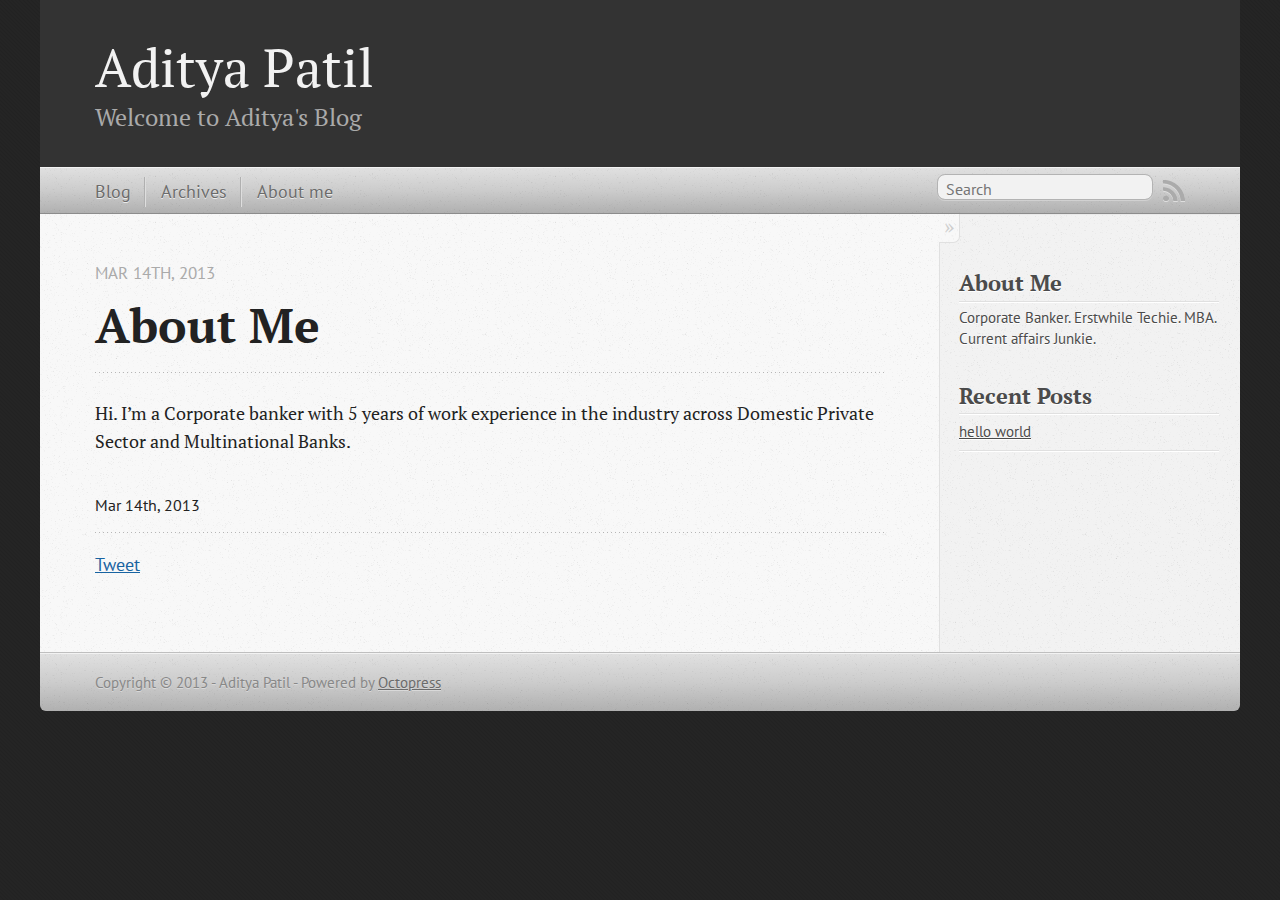
==== commit f132b9cd: "Site updated at 2013-03-14 16:11:54 UTC" ====
--- a/about-me/index.html
+++ b/about-me/index.html
@@ -5,12 +5,11 @@
 <!--[if (gt IE 8)|(gt IEMobile 7)|!(IEMobile)|!(IE)]><!--><html class="no-js" lang="en"><!--<![endif]-->
 <head>
   <meta charset="utf-8">
-  <title>About Me - My Octopress Blog</title>
-  <meta name="author" content="Your Name">
+  <title>About Me - Aditya Patil</title>
+  <meta name="author" content="Aditya Patil">
 
   
-  <meta name="description" content="About Me Mar 14th, 2013 I am a banker working in Mumbai. I&#8217;ve been in the industry for about 5 years now and have worked across
-domestic and &hellip;">
+  <meta name="description" content="About Me Mar 14th, 2013 Hi. I&#8217;m a Corporate banker with 5 years of work experience in the industry across Domestic Private Sector and &hellip;">
   
 
   <!-- http://t.co/dKP3o1e -->
@@ -22,7 +21,7 @@
   <link rel="canonical" href="http://amp101.github.com/about-me">
   <link href="/favicon.png" rel="icon">
   <link href="/stylesheets/screen.css" media="screen, projection" rel="stylesheet" type="text/css">
-  <link href="/atom.xml" rel="alternate" title="My Octopress Blog" type="application/atom+xml">
+  <link href="/atom.xml" rel="alternate" title="Aditya Patil" type="application/atom+xml">
   <script src="/javascripts/modernizr-2.0.js"></script>
   <script src="//ajax.googleapis.com/ajax/libs/jquery/1.9.1/jquery.min.js"></script>
   <script>!window.jQuery && document.write(unescape('%3Cscript src="./javascripts/lib/jquery.min.js"%3E%3C/script%3E'))</script>
@@ -37,9 +36,9 @@
 
 <body   >
   <header role="banner"><hgroup>
-  <h1><a href="/">My Octopress Blog</a></h1>
+  <h1><a href="/">Aditya Patil</a></h1>
   
-    <h2>A blogging framework for hackers.</h2>
+    <h2>Welcome to Aditya's Blog</h2>
   
 </hgroup>
 
@@ -59,6 +58,7 @@
 <ul class="main-navigation">
   <li><a href="/">Blog</a></li>
   <li><a href="/blog/archives">Archives</a></li>
+  <li><a href="/about-me">About me</a></li>
 </ul>
 
 </nav>
@@ -81,11 +81,10 @@
   
 
 
-<time datetime="2013-03-14T20:15:00+05:30" pubdate data-updated="true">Mar 14<span>th</span>, 2013</time></p>
+<time datetime="2013-03-14T20:24:00+05:30" pubdate data-updated="true">Mar 14<span>th</span>, 2013</time></p>
   </header>
   
-  <p>I am a banker working in Mumbai. I&#8217;ve been in the industry for about 5 years now and have worked across
-domestic and MNC banks.</p>
+  <p>Hi. I&#8217;m a Corporate banker with 5 years of work experience in the industry across Domestic Private Sector and Multinational Banks.</p>
 
   
     <footer>
@@ -103,7 +102,7 @@
   
 
 
-<time datetime="2013-03-14T20:15:00+05:30" pubdate data-updated="true">Mar 14<span>th</span>, 2013</time>
+<time datetime="2013-03-14T20:24:00+05:30" pubdate data-updated="true">Mar 14<span>th</span>, 2013</time>
         
       </p>
       
@@ -125,6 +124,10 @@
 <aside class="sidebar">
   
     <section>
+  <h1>About Me</h1>
+  <p>Corporate Banker. Erstwhile Techie. MBA. Current affairs Junkie.</p>
+</section>
+<section>
   <h1>Recent Posts</h1>
   <ul id="recent_posts">
     
@@ -146,7 +149,7 @@
     </div>
   </div>
   <footer role="contentinfo"><p>
-  Copyright &copy; 2013 - Your Name -
+  Copyright &copy; 2013 - Aditya Patil -
   <span class="credit">Powered by <a href="http://octopress.org">Octopress</a></span>
 </p>
 
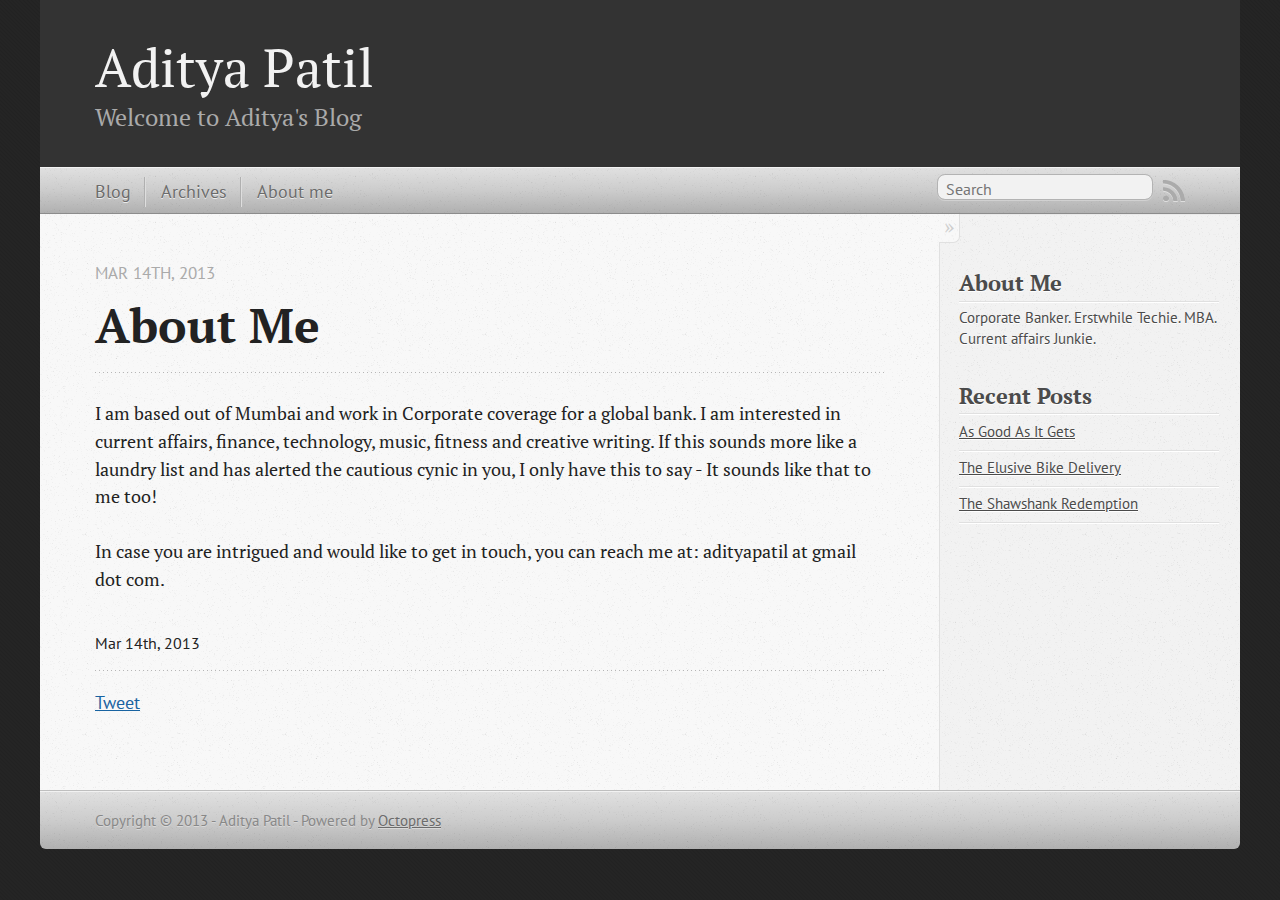
==== commit 7f242edd: "Site updated at 2013-03-17 17:34:56 UTC" ====
--- a/about-me/index.html
+++ b/about-me/index.html
@@ -9,7 +9,7 @@
   <meta name="author" content="Aditya Patil">
 
   
-  <meta name="description" content="About Me Mar 14th, 2013 Hi. I&#8217;m a Corporate banker with 5 years of work experience in the industry across Domestic Private Sector and &hellip;">
+  <meta name="description" content="About Me Mar 14th, 2013 I am based out of Mumbai and work in Corporate coverage for a global bank. I am interested in current affairs, finance, &hellip;">
   
 
   <!-- http://t.co/dKP3o1e -->
@@ -84,7 +84,9 @@
 <time datetime="2013-03-14T20:24:00+05:30" pubdate data-updated="true">Mar 14<span>th</span>, 2013</time></p>
   </header>
   
-  <p>Hi. I&#8217;m a Corporate banker with 5 years of work experience in the industry across Domestic Private Sector and Multinational Banks.</p>
+  <p>I am based out of Mumbai and work in Corporate coverage for a global bank. I am interested in current affairs, finance, technology, music, fitness and creative writing. If this sounds more like a laundry list and has alerted the cautious cynic in you, I only have this to say - It sounds like that to me too!</p>
+
+<p>In case you are intrigued and would like to get in touch, you can reach me at: adityapatil at gmail dot com.</p>
 
   
     <footer>
@@ -132,7 +134,15 @@
   <ul id="recent_posts">
     
       <li class="post">
-        <a href="/blog/2013/03/14/hello-world/">hello world</a>
+        <a href="/blog/2007/03/26/as-good-as-it-gets/">As Good As It Gets</a>
+      </li>
+    
+      <li class="post">
+        <a href="/blog/2006/06/19/the-elusive-bike-delivery/">The Elusive Bike Delivery</a>
+      </li>
+    
+      <li class="post">
+        <a href="/blog/2006/01/17/the-shawshank-redemption/">The Shawshank Redemption</a>
       </li>
     
   </ul>
